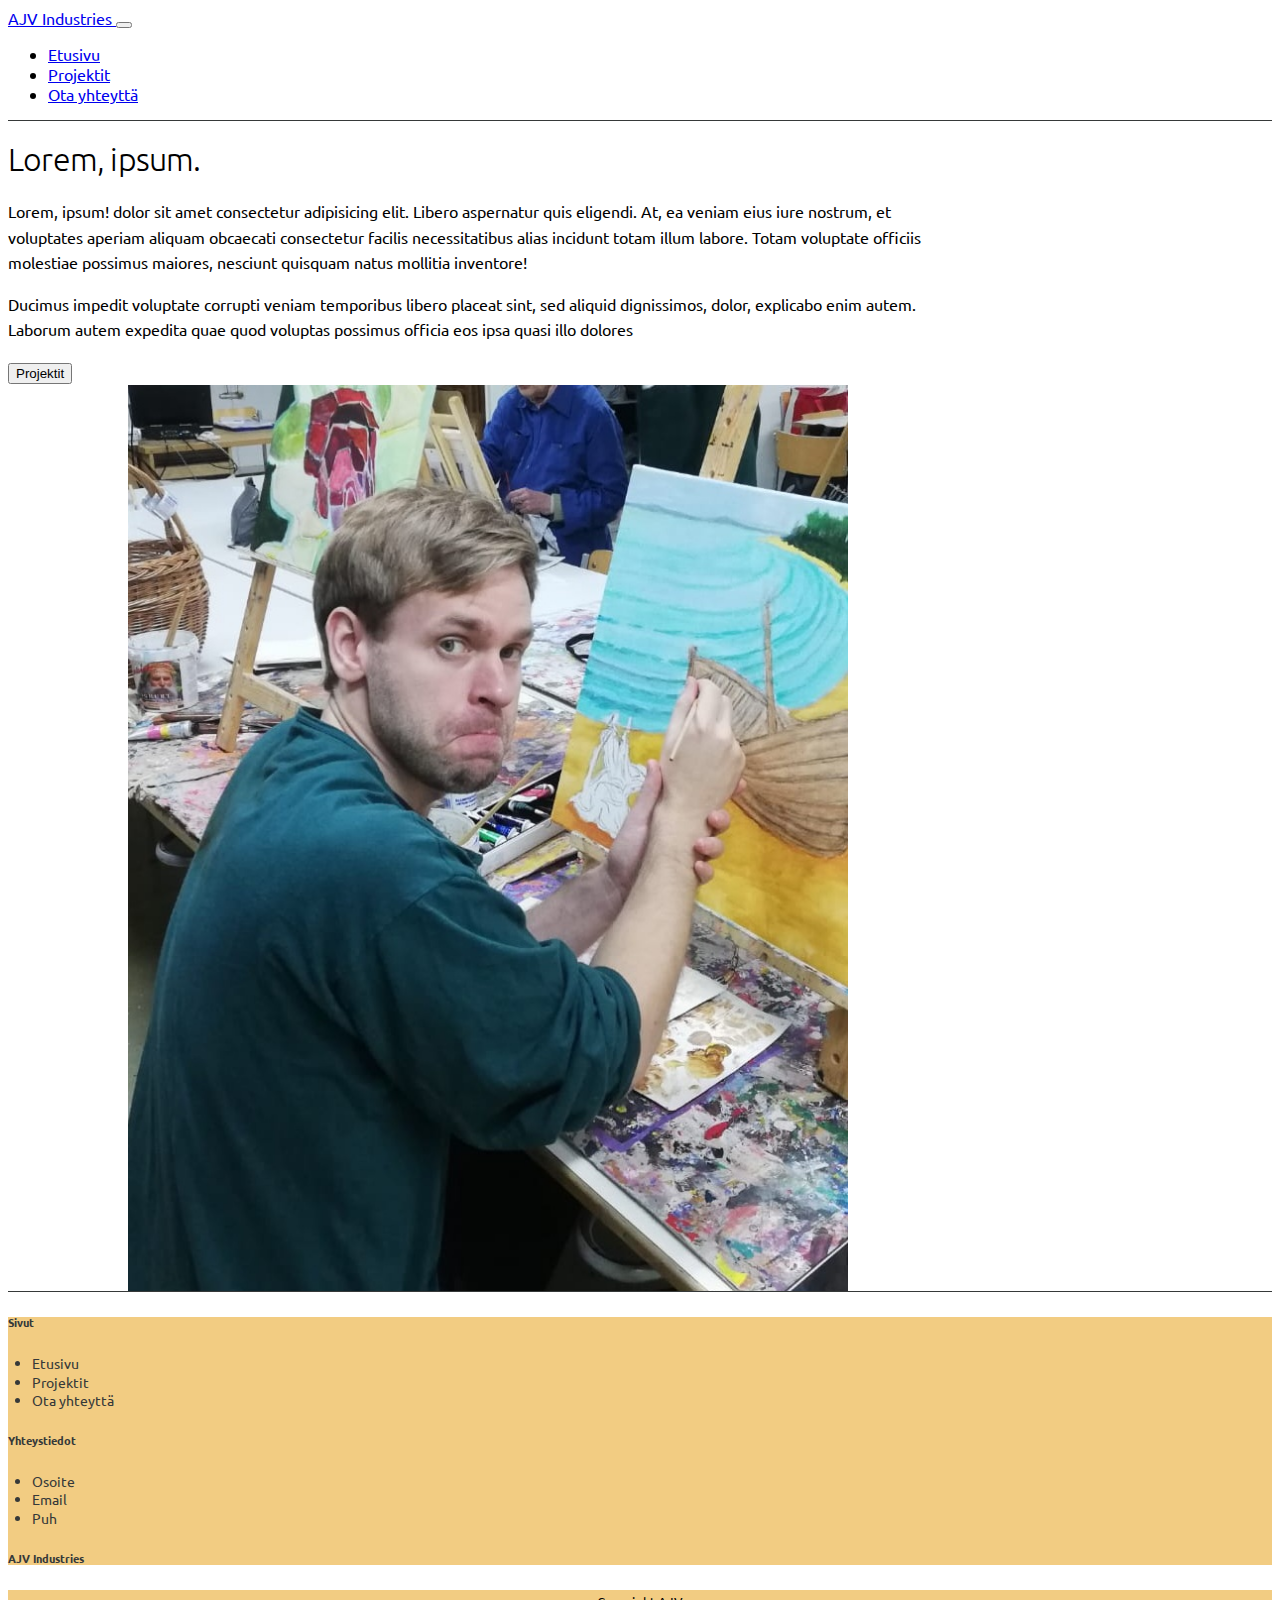
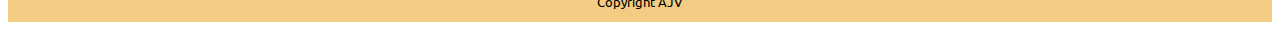
==== index.html @ 9d559127 "jepu" ====
<!DOCTYPE html>
<html lang="fi">
    <head>
		<meta charset="utf-8">
        <meta name="viewport" content="width=device-width, initial-scale=1">
        <title>Index</title>
		<link href="https://cdn.jsdelivr.net/npm/bootstrap@5.3.2/dist/css/bootstrap.min.css" rel="stylesheet" integrity="sha384-T3c6CoIi6uLrA9TneNEoa7RxnatzjcDSCmG1MXxSR1GAsXEV/Dwwykc2MPK8M2HN" crossorigin="anonymous">
		<link rel="stylesheet" type="text/css" href="./styles.css">
		<link rel="stylesheet" type="text/css" href="./fonts.css">
    </head>

    <body class="ubuntu-regular">

		<nav class="container-md">
			<div class="navbar navbar-light navbar-expand-sm bg-body-white">
				<div class="container-fluid ps-1">
					<a class="navbar-brand" href="./index.html">
						<!--<img src="./ajv_logo1.png" class="d-inline-block align-top ajv-logo pe-1" alt="logo">-->
						AJV Industries
					</a>
					<button class="navbar-toggler" type="button" data-bs-toggle="collapse" data-bs-target="#navbarNav" aria-controls="navbarNav" aria-expanded="false" aria-label="Toggle navigation">
						<span class="navbar-toggler-icon"></span>
					</button>
					<div class="collapse navbar-collapse" id="navbarNav">
						<ul class="navbar-nav ms-auto">
							<li class="nav-item">
								<a class="nav-link active" aria-current="page" href="./index.html">Etusivu</a>
							</li>
							<li class="nav-item">
								<a class="nav-link" href="./projects.html">Projektit</a>
							</li>
							<li class="nav-item">
								<a class="nav-link" href="./contact.html">Ota yhteyttä</a>
							</li>
						</ul>
					</div>
				</div>
			</div>			
		</nav>

		<main class="content-div">
			<div class="container-md py-4 py-md-5">
				<div class="row">
					<div class="col">
						<h1 class="ubuntu-light ajv-h1 pb-3">
							Lorem, ipsum.
						</h1>
					</div>
				</div>
				<div class="row row-cols-1 row-cols-sm-2 ajv-text">
					<section class="col">
						<p>
							Lorem, ipsum! dolor sit amet consectetur adipisicing elit. Libero aspernatur quis eligendi. At, ea veniam eius iure nostrum, et voluptates aperiam aliquam obcaecati consectetur facilis necessitatibus alias incidunt totam illum labore. Totam voluptate officiis molestiae possimus maiores, nesciunt quisquam natus mollitia inventore!
						</p>
						
						<p>
							Ducimus impedit voluptate corrupti veniam temporibus libero placeat sint, sed aliquid dignissimos, dolor, explicabo enim autem. Laborum autem expedita quae quod voluptas possimus officia eos ipsa quasi illo dolores 
						</p>

						<form action="./projects.html">
							<button class="btn btn-primary mt-2" type="submit">
								Projektit
							</button>
						</form>

					</section>

					<section class="col py-5 py-sm-0">
						<img class="section-img-center width-75" src="./20220715_184526.jpg" alt="serious cat face">
					</section>
				</div>
			</div>
		</main>

		<footer>
			<div class="container-md py-5">
				<div class="row row-cols-2 row-cols-sm-3">
					<section class="col">
						<h6 class="ajv-h2">
							Sivut
						</h6>
						<ul class="ajv-footer-text">
							<li>Etusivu</li>
							<li>Projektit</li>
							<li>Ota yhteyttä</li>
						</ul>
					</section>

					<section class="col">
						<h6 class="ajv-h2">
							Yhteystiedot
						</h6>
						<ul class="ajv-footer-text">
							<li>Osoite</li>
							<li>Email</li>
							<li>Puh</li>
						</ul>
					</section>

					<section class="col">
						<h6 class="ajv-h2">
							AJV Industries
						</h6>
					</section>
				</div>
			</div>
		</footer>
		<div class="trademark">
			<small>
				Copyright AJV
			</small>
		</div>

		<script src="https://cdn.jsdelivr.net/npm/bootstrap@5.3.2/dist/js/bootstrap.bundle.min.js" integrity="sha384-C6RzsynM9kWDrMNeT87bh95OGNyZPhcTNXj1NW7RuBCsyN/o0jlpcV8Qyq46cDfL" crossorigin="anonymous">
		</script>

		<script src="./script.js"></script>

    </body> 
</html>
---- styles.css ----
@keyframes nosto1 {
    from {
        padding-top: 8px;
        padding-bottom: 8px;

    }
    to {
        padding-top: 6px;
        padding-bottom: 10px;

    }
}




.active {

}

.ajv-card {
    background-color: rgb(251, 251, 251);
    border-radius: 15px;
    border: 1px solid rgb(228, 228, 228);
}

.ajv-card-img {
    box-shadow: 1px 1px 3px #888888;
    border-radius: 4px;
}

.ajv-text {
    font-size: 1rem;
    line-height: 1.6;
}

.ajv-logo {
    width: 30%;
}

.ajv-h1 {
    letter-spacing: -0.05rem;
    line-height: 1.1;
}

.ajv-h2 {
    line-height: 1.1;
}

.ajv-footer-text {
    font-size: 0.9rem;
    line-height: 1.3;
    padding-left: 1.5rem;
}

.content-div {
    border-top: 1px solid rgb(54, 57, 57);
    border-bottom: 1px solid rgb(54, 57, 57);
    min-height: calc(100vh - 56px - 16rem);
}

footer {
    /*background-color: #7e663f;*/
    background-color: #F2CC82;
    min-height: 14rem;
}

footer section.col {
    color: rgb(54, 57, 57);
}

.nav-link:hover:not(.active) {
    /*text-shadow: 1px 1px 20px #ECB654;*/
    animation-name: nosto1;
    animation-fill-mode: forwards;
    animation-duration: 500ms;
}


.section-img-center {
    display: block;
    margin: auto;
}

.section-img-left {
    display: block;
    margin-left: 0%;  
}

.section-img-right {
    display: block;
    float: right;
}

.mobile-display-div {
    display: none;
}

.trademark {
    height: 2rem;
    text-align: center;
    background-color: #F2CC82;
}

.width-65 {
    width: 65%;
}

.width-75 {
    width: 75%;
}

.width-90 {
    width: 90%;
}

@media screen and (min-width: 1200px) {
    .container-md {
        max-width:960px;
    }
}

@media screen and (max-width: 576px) {
    .mobile-display-div {
        display: block;
    }
    .desktop-display-div {
        display: none;
    }
    .row {
        width: 95%;
        margin: auto;
    }
    .width-65 {
        width: 90%;
    }
    .width-75 {
        width: 90%;
    }
}
---- fonts.css ----
@import url('https://fonts.googleapis.com/css2?family=Ubuntu:ital,wght@0,300;0,400;0,500;0,700;1,300;1,400;1,500;1,700&display=swap');

.ubuntu-light {
font-family: "Ubuntu", sans-serif;
font-weight: 300;
font-style: normal;
}

.ubuntu-regular {
font-family: "Ubuntu", sans-serif;
font-weight: 400;
font-style: normal;
}

.ubuntu-medium {
font-family: "Ubuntu", sans-serif;
font-weight: 500;
font-style: normal;
}

.ubuntu-bold {
font-family: "Ubuntu", sans-serif;
font-weight: 700;
font-style: normal;
}

.ubuntu-light-italic {
font-family: "Ubuntu", sans-serif;
font-weight: 300;
font-style: italic;
}

.ubuntu-regular-italic {
font-family: "Ubuntu", sans-serif;
font-weight: 400;
font-style: italic;
}

.ubuntu-medium-italic {
font-family: "Ubuntu", sans-serif;
font-weight: 500;
font-style: italic;
}

.ubuntu-bold-italic {
font-family: "Ubuntu", sans-serif;
font-weight: 700;
font-style: italic;
}
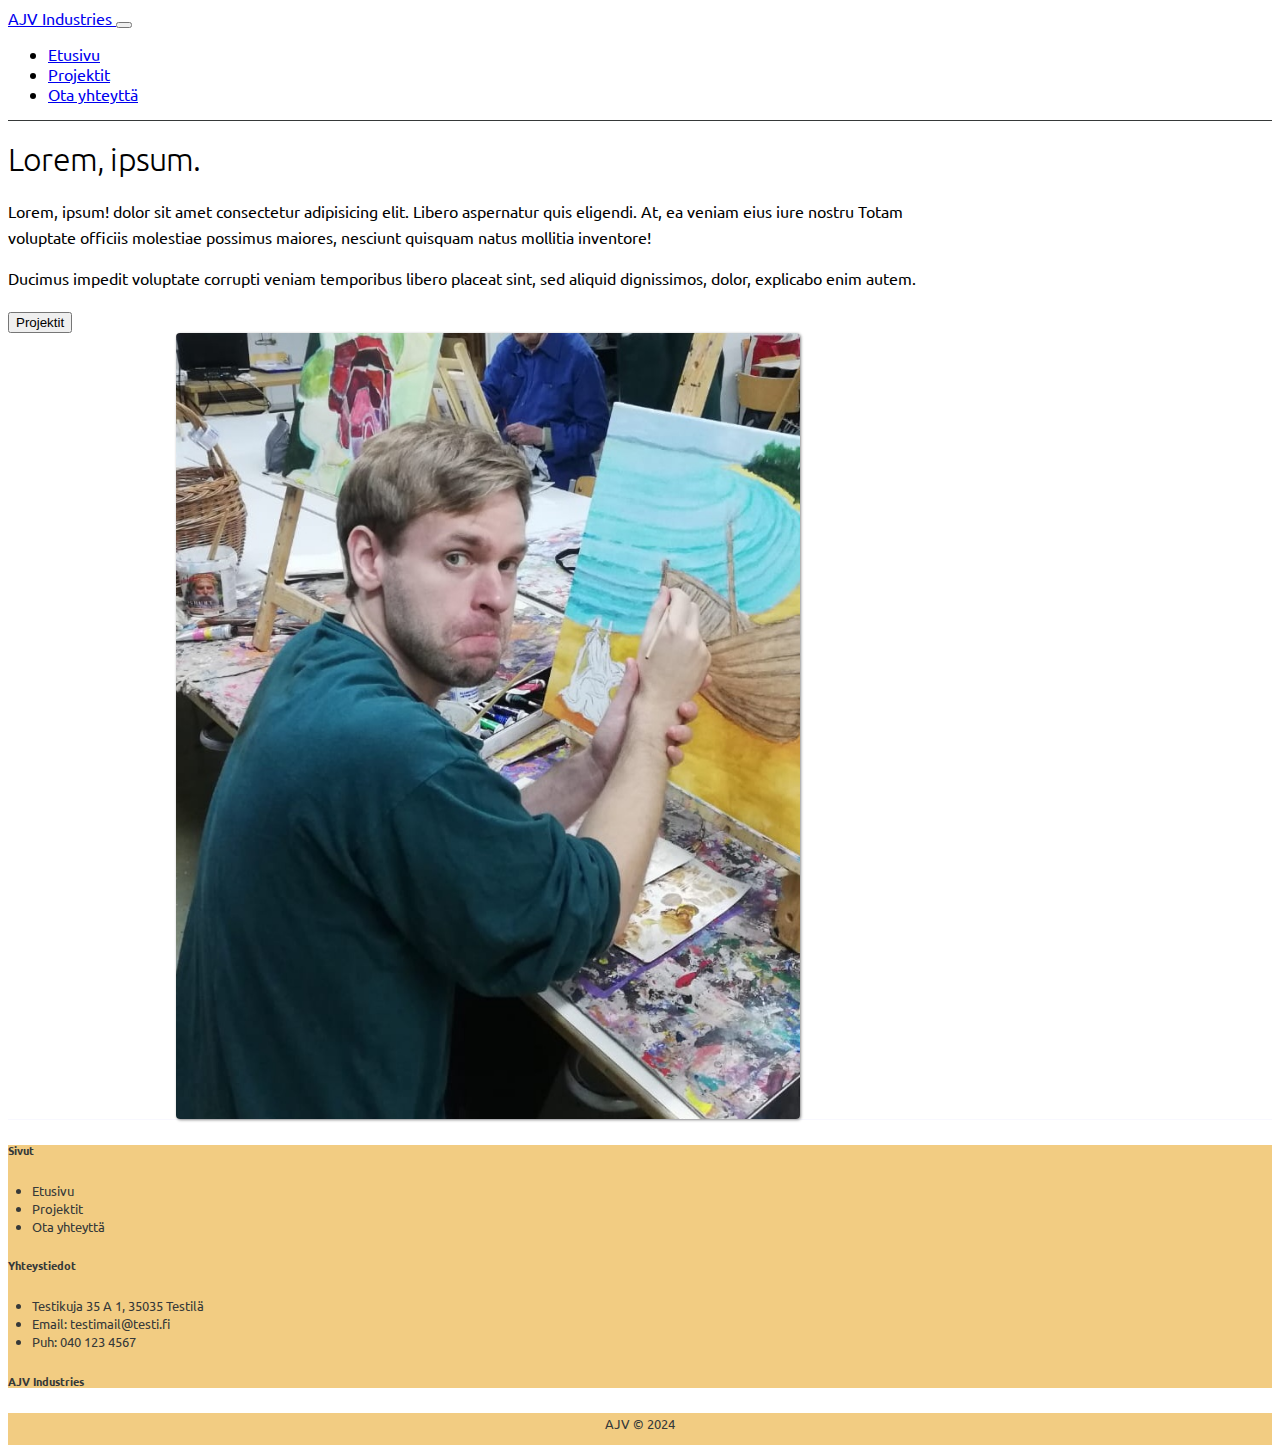
==== commit 7b500ea0: "päivityksiä, lisätty linkit" ====
--- a/index.html
+++ b/index.html
@@ -50,12 +50,11 @@
 				<div class="row row-cols-1 row-cols-sm-2 ajv-text">
 					<section class="col">
 						<p>
-							Lorem, ipsum! dolor sit amet consectetur adipisicing elit. Libero aspernatur quis eligendi. At, ea veniam eius iure nostrum, et voluptates aperiam aliquam obcaecati consectetur facilis necessitatibus alias incidunt totam illum labore. Totam voluptate officiis molestiae possimus maiores, nesciunt quisquam natus mollitia inventore!
+							Lorem, ipsum! dolor sit amet consectetur adipisicing elit. Libero aspernatur quis eligendi. At, ea veniam eius iure nostru Totam voluptate officiis molestiae possimus maiores, nesciunt quisquam natus mollitia inventore!
 						</p>
 						
 						<p>
-							Ducimus impedit voluptate corrupti veniam temporibus libero placeat sint, sed aliquid dignissimos, dolor, explicabo enim autem. Laborum autem expedita quae quod voluptas possimus officia eos ipsa quasi illo dolores 
-						</p>
+							Ducimus impedit voluptate corrupti veniam temporibus libero placeat sint, sed aliquid dignissimos, dolor, explicabo enim autem. 				</p>
 
 						<form action="./projects.html">
 							<button class="btn btn-primary mt-2" type="submit">
@@ -66,7 +65,7 @@
 					</section>
 
 					<section class="col py-5 py-sm-0">
-						<img class="section-img-center width-75" src="./20220715_184526.jpg" alt="serious cat face">
+						<img class="section-img-center width-65 ajv-card-img" src="./20220715_184526.jpg" alt="serious cat face">
 					</section>
 				</div>
 			</div>
@@ -80,9 +79,9 @@
 							Sivut
 						</h6>
 						<ul class="ajv-footer-text">
-							<li>Etusivu</li>
-							<li>Projektit</li>
-							<li>Ota yhteyttä</li>
+							<li><a href="./index.html" class="footer-link">Etusivu</a></li>
+							<li><a href="./projects.html" class="footer-link">Projektit</a></li>
+							<li><a href="./contact.html" class="footer-link">Ota yhteyttä</a></li>
 						</ul>
 					</section>
 
@@ -91,23 +90,24 @@
 							Yhteystiedot
 						</h6>
 						<ul class="ajv-footer-text">
-							<li>Osoite</li>
-							<li>Email</li>
-							<li>Puh</li>
+							<li>Testikuja 35 A 1, 35035 Testilä</li>
+							<li>Email: testimail@testi.fi</li>
+							<li>Puh: 040 123 4567</li>
 						</ul>
 					</section>
 
-					<section class="col">
+					<section class="col pt-4 py-sm-0">
 						<h6 class="ajv-h2">
 							AJV Industries
 						</h6>
 					</section>
 				</div>
 			</div>
+		
 		</footer>
 		<div class="trademark">
 			<small>
-				Copyright AJV
+				AJV &#169 2024
 			</small>
 		</div>
 
--- a/styles.css
+++ b/styles.css
@@ -55,14 +55,19 @@
 }
 
 .ajv-footer-text {
-    font-size: 0.9rem;
-    line-height: 1.3;
+    font-size: 0.8rem;
+    line-height: 1.4;
     padding-left: 1.5rem;
+
+}
+
+#button-laheta {
+    width: 75px;
 }
 
 .content-div {
     border-top: 1px solid rgb(54, 57, 57);
-    border-bottom: 1px solid rgb(54, 57, 57);
+    border-bottom: 1px solid ghostwhite;
     min-height: calc(100vh - 56px - 16rem);
 }
 
@@ -74,6 +79,16 @@
 
 footer section.col {
     color: rgb(54, 57, 57);
+}
+
+.footer-link {
+    text-decoration: none;
+    color: rgb(54, 57, 57);
+}
+
+.footer-link:hover {
+    color: black;
+    text-decoration: underline;
 }
 
 .nav-link:hover:not(.active) {
@@ -107,6 +122,8 @@
     height: 2rem;
     text-align: center;
     background-color: #F2CC82;
+    font-size: 0.95rem;
+    color: rgb(54, 57, 57);
 }
 
 .width-65 {
@@ -144,4 +161,10 @@
     .width-75 {
         width: 90%;
     }
+}
+
+@media screen and (min-width: 577px) {
+    .container-md {
+        width: 95%;
+    }
 }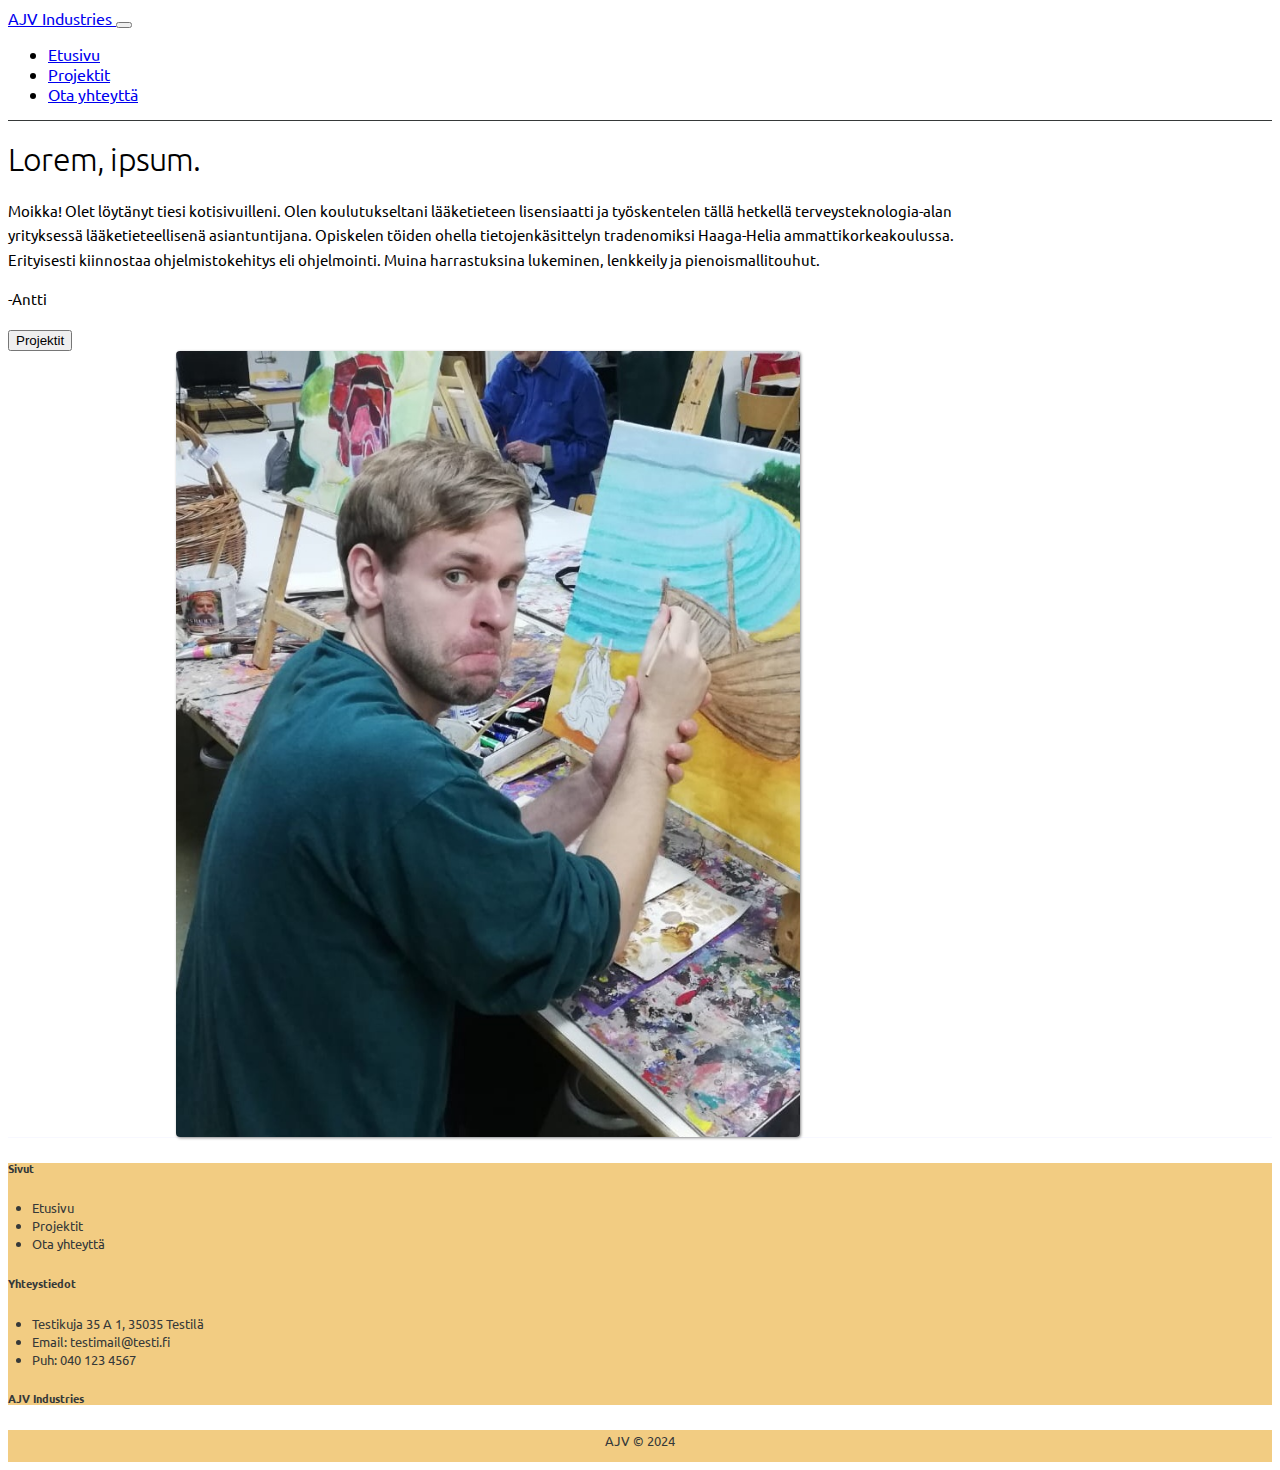
==== commit 306db16b: "lisätty sisältöä" ====
--- a/index.html
+++ b/index.html
@@ -50,11 +50,11 @@
 				<div class="row row-cols-1 row-cols-sm-2 ajv-text">
 					<section class="col">
 						<p>
-							Lorem, ipsum! dolor sit amet consectetur adipisicing elit. Libero aspernatur quis eligendi. At, ea veniam eius iure nostru Totam voluptate officiis molestiae possimus maiores, nesciunt quisquam natus mollitia inventore!
+							Moikka! Olet löytänyt tiesi kotisivuilleni. Olen koulutukseltani lääketieteen lisensiaatti ja työskentelen tällä hetkellä terveysteknologia-alan yrityksessä lääketieteellisenä asiantuntijana. Opiskelen töiden ohella tietojenkäsittelyn tradenomiksi Haaga-Helia ammattikorkeakoulussa. Erityisesti kiinnostaa ohjelmistokehitys eli ohjelmointi. Muina harrastuksina lukeminen, lenkkeily ja pienoismallitouhut.
 						</p>
-						
 						<p>
-							Ducimus impedit voluptate corrupti veniam temporibus libero placeat sint, sed aliquid dignissimos, dolor, explicabo enim autem. 				</p>
+							-Antti
+						</p>
 
 						<form action="./projects.html">
 							<button class="btn btn-primary mt-2" type="submit">
--- a/styles.css
+++ b/styles.css
@@ -37,7 +37,7 @@
 }
 
 .ajv-text {
-    font-size: 1rem;
+    font-size: 0.95rem;
     line-height: 1.6;
 }
 
@@ -126,6 +126,10 @@
     color: rgb(54, 57, 57);
 }
 
+.width-60 {
+    width: 60%;
+}
+
 .width-65 {
     width: 65%;
 }
@@ -161,6 +165,9 @@
     .width-75 {
         width: 90%;
     }
+    .width-60 {
+        width: 90%;
+    }
 }
 
 @media screen and (min-width: 577px) {
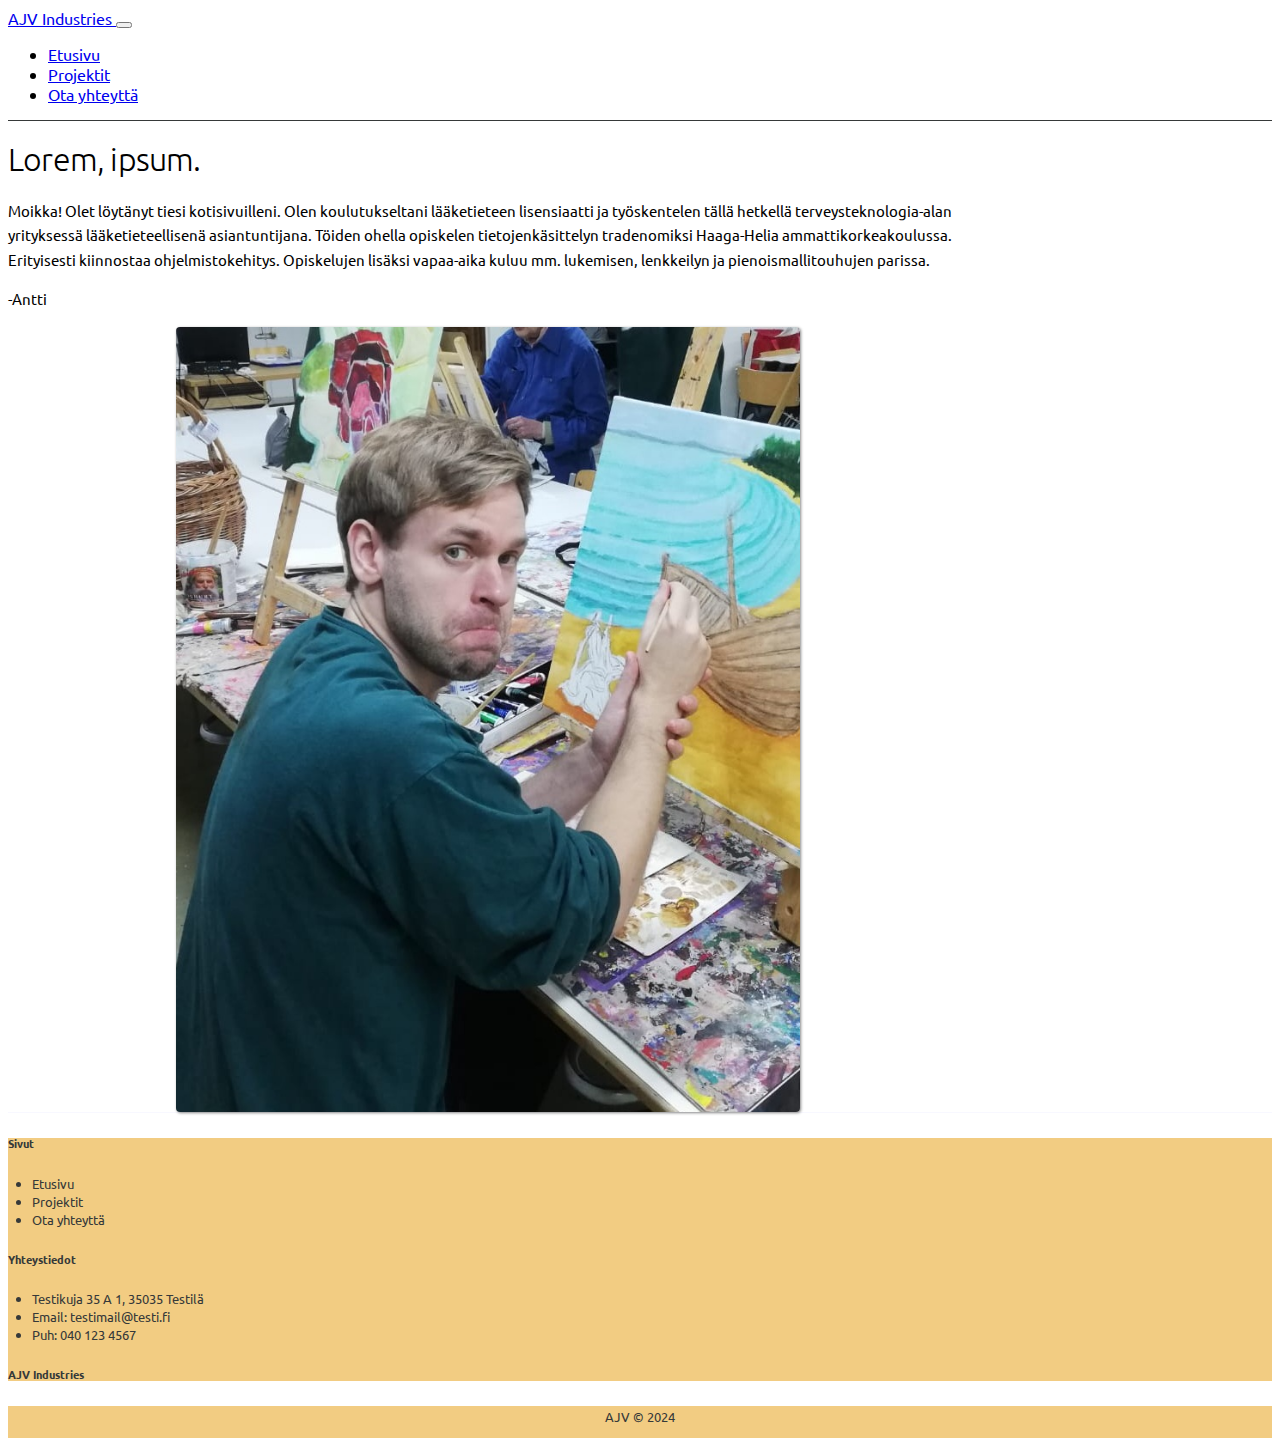
==== commit c8f6e7c2: "viimeistelyä" ====
--- a/index.html
+++ b/index.html
@@ -3,7 +3,7 @@
     <head>
 		<meta charset="utf-8">
         <meta name="viewport" content="width=device-width, initial-scale=1">
-        <title>Index</title>
+        <title>Etusivu</title>
 		<link href="https://cdn.jsdelivr.net/npm/bootstrap@5.3.2/dist/css/bootstrap.min.css" rel="stylesheet" integrity="sha384-T3c6CoIi6uLrA9TneNEoa7RxnatzjcDSCmG1MXxSR1GAsXEV/Dwwykc2MPK8M2HN" crossorigin="anonymous">
 		<link rel="stylesheet" type="text/css" href="./styles.css">
 		<link rel="stylesheet" type="text/css" href="./fonts.css">
@@ -50,20 +50,12 @@
 				<div class="row row-cols-1 row-cols-sm-2 ajv-text">
 					<section class="col">
 						<p>
-							Moikka! Olet löytänyt tiesi kotisivuilleni. Olen koulutukseltani lääketieteen lisensiaatti ja työskentelen tällä hetkellä terveysteknologia-alan yrityksessä lääketieteellisenä asiantuntijana. Opiskelen töiden ohella tietojenkäsittelyn tradenomiksi Haaga-Helia ammattikorkeakoulussa. Erityisesti kiinnostaa ohjelmistokehitys eli ohjelmointi. Muina harrastuksina lukeminen, lenkkeily ja pienoismallitouhut.
+							Moikka! Olet löytänyt tiesi kotisivuilleni. Olen koulutukseltani lääketieteen lisensiaatti ja työskentelen tällä hetkellä terveysteknologia-alan yrityksessä lääketieteellisenä asiantuntijana. Töiden ohella opiskelen tietojenkäsittelyn tradenomiksi Haaga-Helia ammattikorkeakoulussa. Erityisesti kiinnostaa ohjelmistokehitys. Opiskelujen lisäksi vapaa-aika kuluu mm. lukemisen, lenkkeilyn ja pienoismallitouhujen parissa.
 						</p>
 						<p>
 							-Antti
 						</p>
-
-						<form action="./projects.html">
-							<button class="btn btn-primary mt-2" type="submit">
-								Projektit
-							</button>
-						</form>
-
 					</section>
-
 					<section class="col py-5 py-sm-0">
 						<img class="section-img-center width-65 ajv-card-img" src="./20220715_184526.jpg" alt="serious cat face">
 					</section>
@@ -84,7 +76,6 @@
 							<li><a href="./contact.html" class="footer-link">Ota yhteyttä</a></li>
 						</ul>
 					</section>
-
 					<section class="col">
 						<h6 class="ajv-h2">
 							Yhteystiedot
@@ -95,7 +86,6 @@
 							<li>Puh: 040 123 4567</li>
 						</ul>
 					</section>
-
 					<section class="col pt-4 py-sm-0">
 						<h6 class="ajv-h2">
 							AJV Industries
@@ -103,8 +93,8 @@
 					</section>
 				</div>
 			</div>
-		
 		</footer>
+
 		<div class="trademark">
 			<small>
 				AJV &#169 2024
@@ -113,8 +103,7 @@
 
 		<script src="https://cdn.jsdelivr.net/npm/bootstrap@5.3.2/dist/js/bootstrap.bundle.min.js" integrity="sha384-C6RzsynM9kWDrMNeT87bh95OGNyZPhcTNXj1NW7RuBCsyN/o0jlpcV8Qyq46cDfL" crossorigin="anonymous">
 		</script>
-
 		<script src="./script.js"></script>
-
+		
     </body> 
 </html>
--- a/styles.css
+++ b/styles.css
@@ -1,48 +1,37 @@
 
-
-
-
-
-
+:root {
+    --card-white: rgb(251, 251, 251);
+    --dark-grey: rgb(54, 57, 57);
+    --light-grey: #888888;
+    --orange: #F2CC82;
+    --very-light-grey: rgb(228,228,228);
+}
 
 @keyframes nosto1 {
     from {
         padding-top: 8px;
         padding-bottom: 8px;
-
-    }
-    to {
+    } to {
         padding-top: 6px;
         padding-bottom: 10px;
-
     }
 }
 
-
-
-
-.active {
-
-}
-
 .ajv-card {
-    background-color: rgb(251, 251, 251);
+    background-color: var(--card-white);
+    border: 1px solid var(--very-light-grey);
     border-radius: 15px;
-    border: 1px solid rgb(228, 228, 228);
 }
 
 .ajv-card-img {
-    box-shadow: 1px 1px 3px #888888;
     border-radius: 4px;
+    box-shadow: 1px 1px 3px var(--light-grey);
 }
 
-.ajv-text {
-    font-size: 0.95rem;
-    line-height: 1.6;
-}
-
-.ajv-logo {
-    width: 30%;
+.ajv-footer-text {
+    font-size: 0.8rem;
+    line-height: 1.4;
+    padding-left: 1.5rem;
 }
 
 .ajv-h1 {
@@ -54,11 +43,13 @@
     line-height: 1.1;
 }
 
-.ajv-footer-text {
-    font-size: 0.8rem;
-    line-height: 1.4;
-    padding-left: 1.5rem;
+.ajv-logo {
+    width: 30%;
+}
 
+.ajv-text {
+    font-size: 0.95rem;
+    line-height: 1.6;
 }
 
 #button-laheta {
@@ -66,24 +57,23 @@
 }
 
 .content-div {
-    border-top: 1px solid rgb(54, 57, 57);
     border-bottom: 1px solid ghostwhite;
+    border-top: 1px solid var(--dark-grey);
     min-height: calc(100vh - 56px - 16rem);
 }
 
 footer {
-    /*background-color: #7e663f;*/
-    background-color: #F2CC82;
+    background-color: var(--orange);
     min-height: 14rem;
 }
 
 footer section.col {
-    color: rgb(54, 57, 57);
+    color: var(--dark-grey);
 }
 
 .footer-link {
+    color: var(--dark-grey);
     text-decoration: none;
-    color: rgb(54, 57, 57);
 }
 
 .footer-link:hover {
@@ -92,38 +82,26 @@
 }
 
 .nav-link:hover:not(.active) {
-    /*text-shadow: 1px 1px 20px #ECB654;*/
     animation-name: nosto1;
+    animation-duration: 500ms;
     animation-fill-mode: forwards;
-    animation-duration: 500ms;
 }
 
+.mobile-display-div {
+    display: none;
+}
 
 .section-img-center {
     display: block;
     margin: auto;
 }
 
-.section-img-left {
-    display: block;
-    margin-left: 0%;  
-}
-
-.section-img-right {
-    display: block;
-    float: right;
-}
-
-.mobile-display-div {
-    display: none;
-}
-
 .trademark {
     height: 2rem;
     text-align: center;
-    background-color: #F2CC82;
+    background-color: var(--orange);
     font-size: 0.95rem;
-    color: rgb(54, 57, 57);
+    color: var(--dark-grey);
 }
 
 .width-60 {
@@ -142,12 +120,6 @@
     width: 90%;
 }
 
-@media screen and (min-width: 1200px) {
-    .container-md {
-        max-width:960px;
-    }
-}
-
 @media screen and (max-width: 576px) {
     .mobile-display-div {
         display: block;
@@ -159,13 +131,7 @@
         width: 95%;
         margin: auto;
     }
-    .width-65 {
-        width: 90%;
-    }
-    .width-75 {
-        width: 90%;
-    }
-    .width-60 {
+    .width-60, .width-65, .width-75 {
         width: 90%;
     }
 }
@@ -174,4 +140,10 @@
     .container-md {
         width: 95%;
     }
-}+}
+
+@media screen and (min-width: 1200px) {
+    .container-md {
+        max-width: 960px;
+    }
+}
--- a/fonts.css
+++ b/fonts.css
@@ -48,4 +48,3 @@
 font-weight: 700;
 font-style: italic;
 }
-
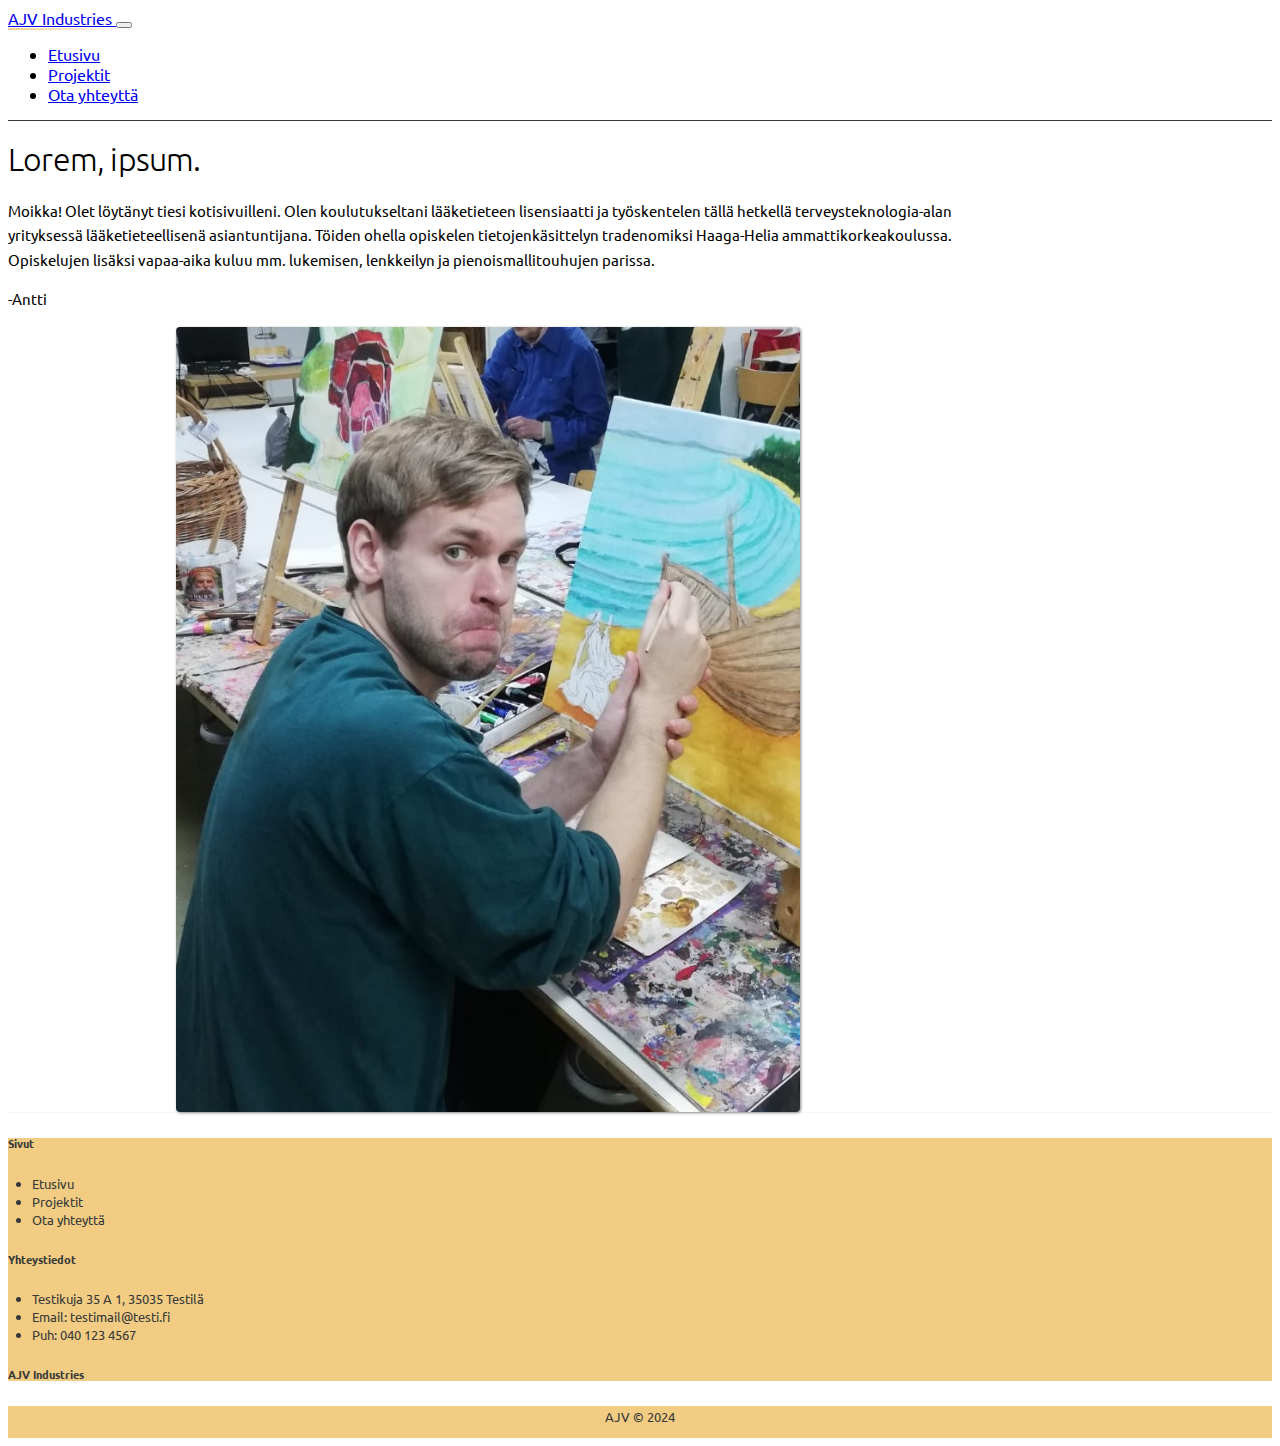
==== commit 5b91ff71: "lähes valmista" ====
--- a/index.html
+++ b/index.html
@@ -50,7 +50,7 @@
 				<div class="row row-cols-1 row-cols-sm-2 ajv-text">
 					<section class="col">
 						<p>
-							Moikka! Olet löytänyt tiesi kotisivuilleni. Olen koulutukseltani lääketieteen lisensiaatti ja työskentelen tällä hetkellä terveysteknologia-alan yrityksessä lääketieteellisenä asiantuntijana. Töiden ohella opiskelen tietojenkäsittelyn tradenomiksi Haaga-Helia ammattikorkeakoulussa. Erityisesti kiinnostaa ohjelmistokehitys. Opiskelujen lisäksi vapaa-aika kuluu mm. lukemisen, lenkkeilyn ja pienoismallitouhujen parissa.
+							Moikka! Olet löytänyt tiesi kotisivuilleni. Olen koulutukseltani lääketieteen lisensiaatti ja työskentelen tällä hetkellä terveysteknologia-alan yrityksessä lääketieteellisenä asiantuntijana. Töiden ohella opiskelen tietojenkäsittelyn tradenomiksi Haaga-Helia ammattikorkeakoulussa. Opiskelujen lisäksi vapaa-aika kuluu mm. lukemisen, lenkkeilyn ja pienoismallitouhujen parissa.
 						</p>
 						<p>
 							-Antti
--- a/styles.css
+++ b/styles.css
@@ -81,6 +81,15 @@
     text-decoration: underline;
 }
 
+.navbar-brand {
+    /*border-image: linear-gradient(90deg, #f6b73c, #4d9f0c) 30;*/
+    border-image: linear-gradient(90deg, var(--orange), #FFFFFF) 10;
+    border-bottom-width: 2px;
+    border-bottom-style: solid;
+    padding-bottom: 0;
+    margin-bottom: 5px;
+}
+
 .nav-link:hover:not(.active) {
     animation-name: nosto1;
     animation-duration: 500ms;
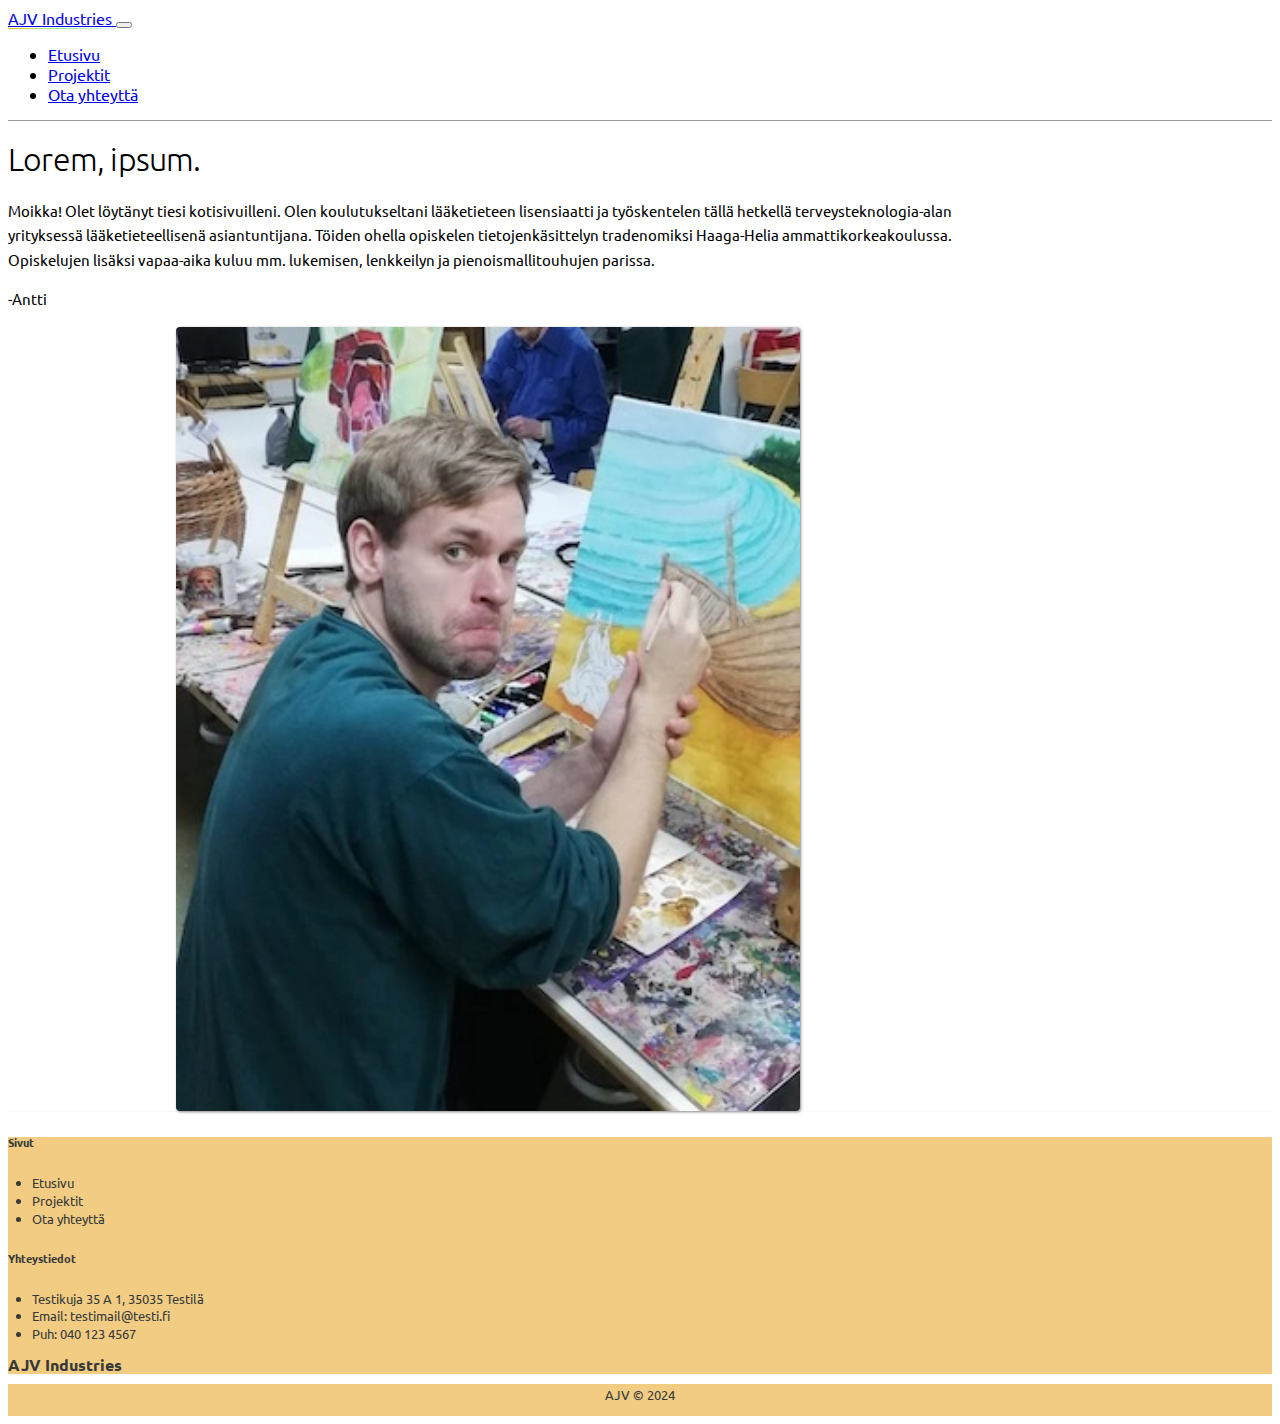
==== commit 59aec606: "korjauksia testien perusteella" ====
--- a/index.html
+++ b/index.html
@@ -48,17 +48,17 @@
 					</div>
 				</div>
 				<div class="row row-cols-1 row-cols-sm-2 ajv-text">
-					<section class="col">
+					<div class="col">
 						<p>
 							Moikka! Olet löytänyt tiesi kotisivuilleni. Olen koulutukseltani lääketieteen lisensiaatti ja työskentelen tällä hetkellä terveysteknologia-alan yrityksessä lääketieteellisenä asiantuntijana. Töiden ohella opiskelen tietojenkäsittelyn tradenomiksi Haaga-Helia ammattikorkeakoulussa. Opiskelujen lisäksi vapaa-aika kuluu mm. lukemisen, lenkkeilyn ja pienoismallitouhujen parissa.
 						</p>
 						<p>
 							-Antti
 						</p>
-					</section>
-					<section class="col py-5 py-sm-0">
-						<img class="section-img-center width-65 ajv-card-img" src="./20220715_184526.jpg" alt="serious cat face">
-					</section>
+					</div>
+					<div class="col py-5 py-sm-0">
+						<img class="section-img-center width-65 ajv-card-img" src="./20220715_184526.webp" alt="serious cat face">
+					</div>
 				</div>
 			</div>
 		</main>
@@ -87,9 +87,9 @@
 						</ul>
 					</section>
 					<section class="col pt-4 py-sm-0">
-						<h6 class="ajv-h2">
+						<h1 class="ajv-footer-h">
 							AJV Industries
-						</h6>
+						</h1>
 					</section>
 				</div>
 			</div>
@@ -97,7 +97,7 @@
 
 		<div class="trademark">
 			<small>
-				AJV &#169 2024
+				AJV &#169; 2024
 			</small>
 		</div>
 
--- a/styles.css
+++ b/styles.css
@@ -26,6 +26,11 @@
 .ajv-card-img {
     border-radius: 4px;
     box-shadow: 1px 1px 3px var(--light-grey);
+}
+
+.ajv-footer-h {
+    font-size: 1rem;
+    line-height: 1.1;
 }
 
 .ajv-footer-text {
@@ -58,7 +63,7 @@
 
 .content-div {
     border-bottom: 1px solid ghostwhite;
-    border-top: 1px solid var(--dark-grey);
+    border-top: 1px solid rgb(154, 154, 154);
     min-height: calc(100vh - 56px - 16rem);
 }
 
@@ -82,9 +87,8 @@
 }
 
 .navbar-brand {
-    /*border-image: linear-gradient(90deg, #f6b73c, #4d9f0c) 30;*/
-    border-image: linear-gradient(90deg, var(--orange), #FFFFFF) 10;
-    border-bottom-width: 2px;
+    border-image: linear-gradient(90deg, rgb(255, 191, 0), lightgreen, #FFFFFF) 10;
+    border-bottom-width: 1.8px;
     border-bottom-style: solid;
     padding-bottom: 0;
     margin-bottom: 5px;
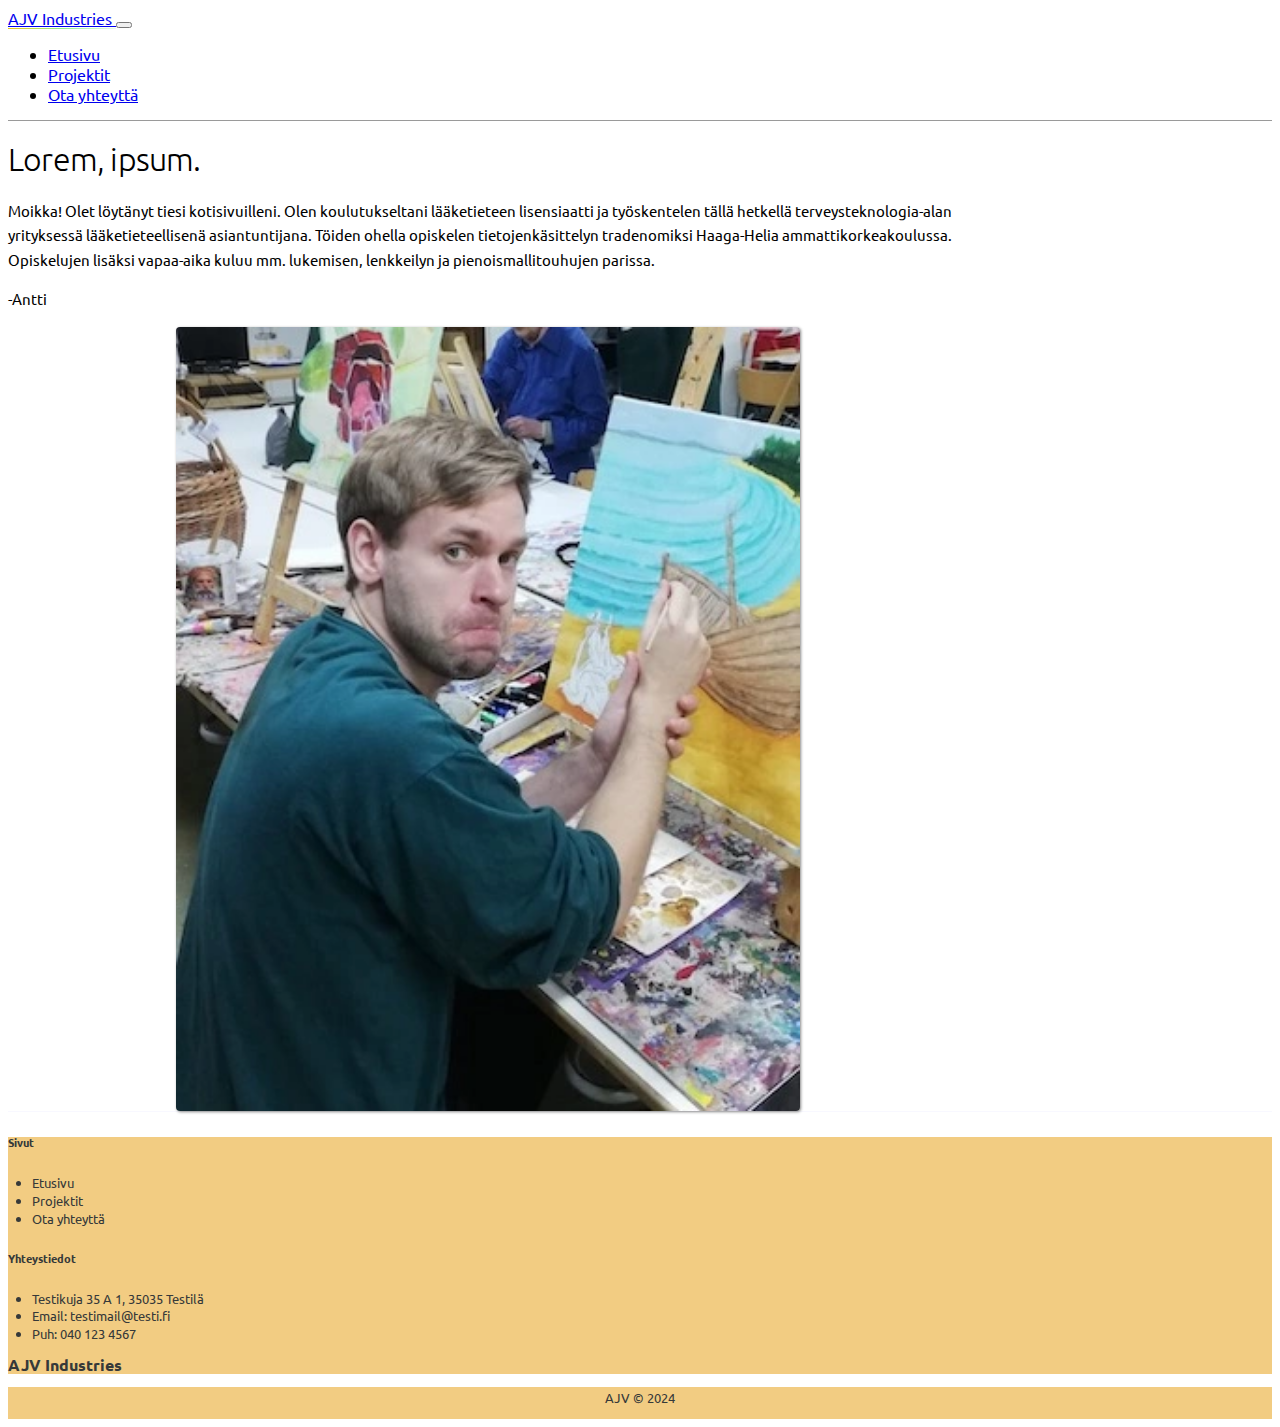
==== commit f45de033: "lisää korjauksia HTML-validoinnin pohjalta" ====
--- a/index.html
+++ b/index.html
@@ -87,9 +87,9 @@
 						</ul>
 					</section>
 					<section class="col pt-4 py-sm-0">
-						<h1 class="ajv-footer-h">
+						<h2 class="ajv-footer-h">
 							AJV Industries
-						</h1>
+						</h2>
 					</section>
 				</div>
 			</div>
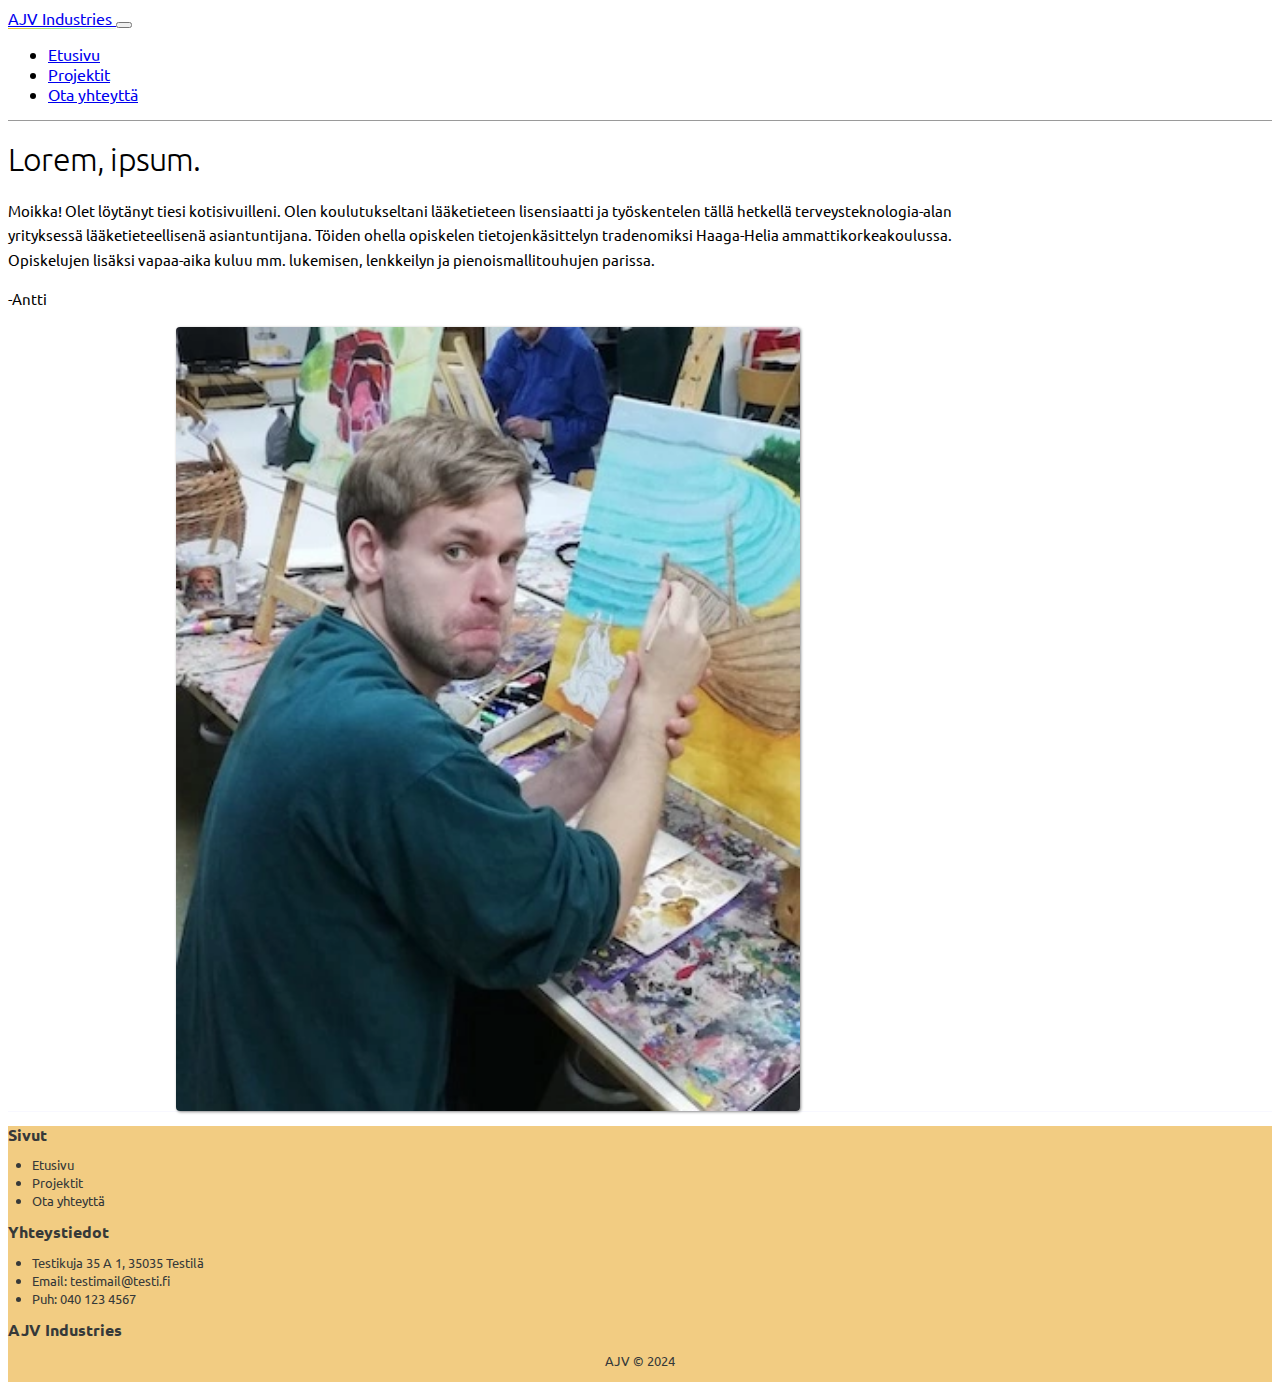
==== commit c8b6a1ff: "vielä lisää korjuaksia..." ====
--- a/index.html
+++ b/index.html
@@ -67,9 +67,9 @@
 			<div class="container-md py-5">
 				<div class="row row-cols-2 row-cols-sm-3">
 					<section class="col">
-						<h6 class="ajv-h2">
+						<h2 class="ajv-footer-h">
 							Sivut
-						</h6>
+						</h2>
 						<ul class="ajv-footer-text">
 							<li><a href="./index.html" class="footer-link">Etusivu</a></li>
 							<li><a href="./projects.html" class="footer-link">Projektit</a></li>
@@ -77,9 +77,9 @@
 						</ul>
 					</section>
 					<section class="col">
-						<h6 class="ajv-h2">
+						<h2 class="ajv-footer-h">
 							Yhteystiedot
-						</h6>
+						</h2>
 						<ul class="ajv-footer-text">
 							<li>Testikuja 35 A 1, 35035 Testilä</li>
 							<li>Email: testimail@testi.fi</li>
